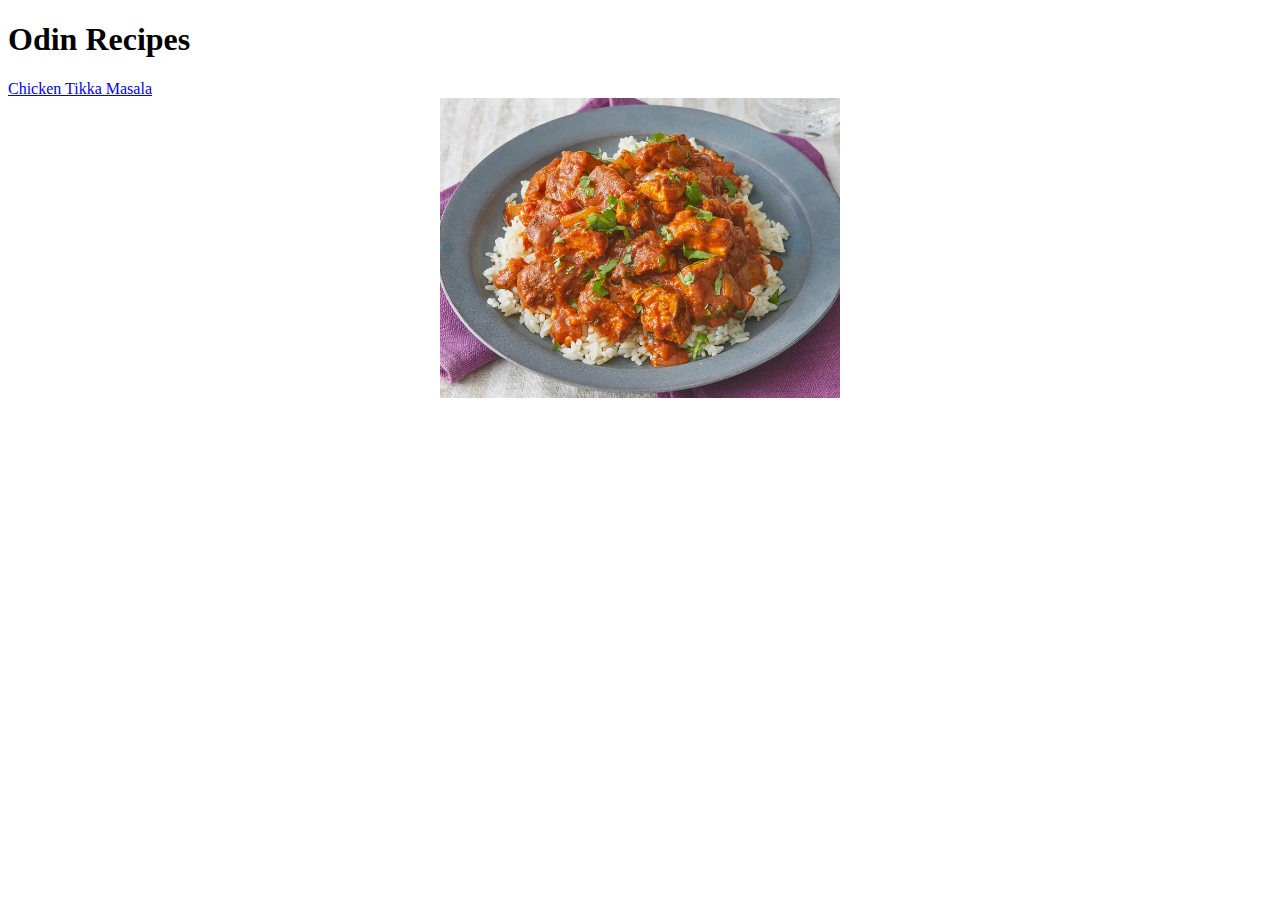
==== index.html @ 55cd9405 "Added image to website" ====
<!DOCTYPE html>
<html lang="en">
<head>
    <meta charset="UTF-8">
    <meta name="viewport" content="width=device-width, initial-scale=1.0">
    <title>Document</title>
</head>
<body>
    <h1>Odin Recipes</h1>
    <a href="recipes/tikka_masala.html">Chicken Tikka Masala</a>
    <img src="images/tikka_masala.webp" height="300" style="display: block; margin-left: auto; margin-right: auto;">

    
</body>
</html>
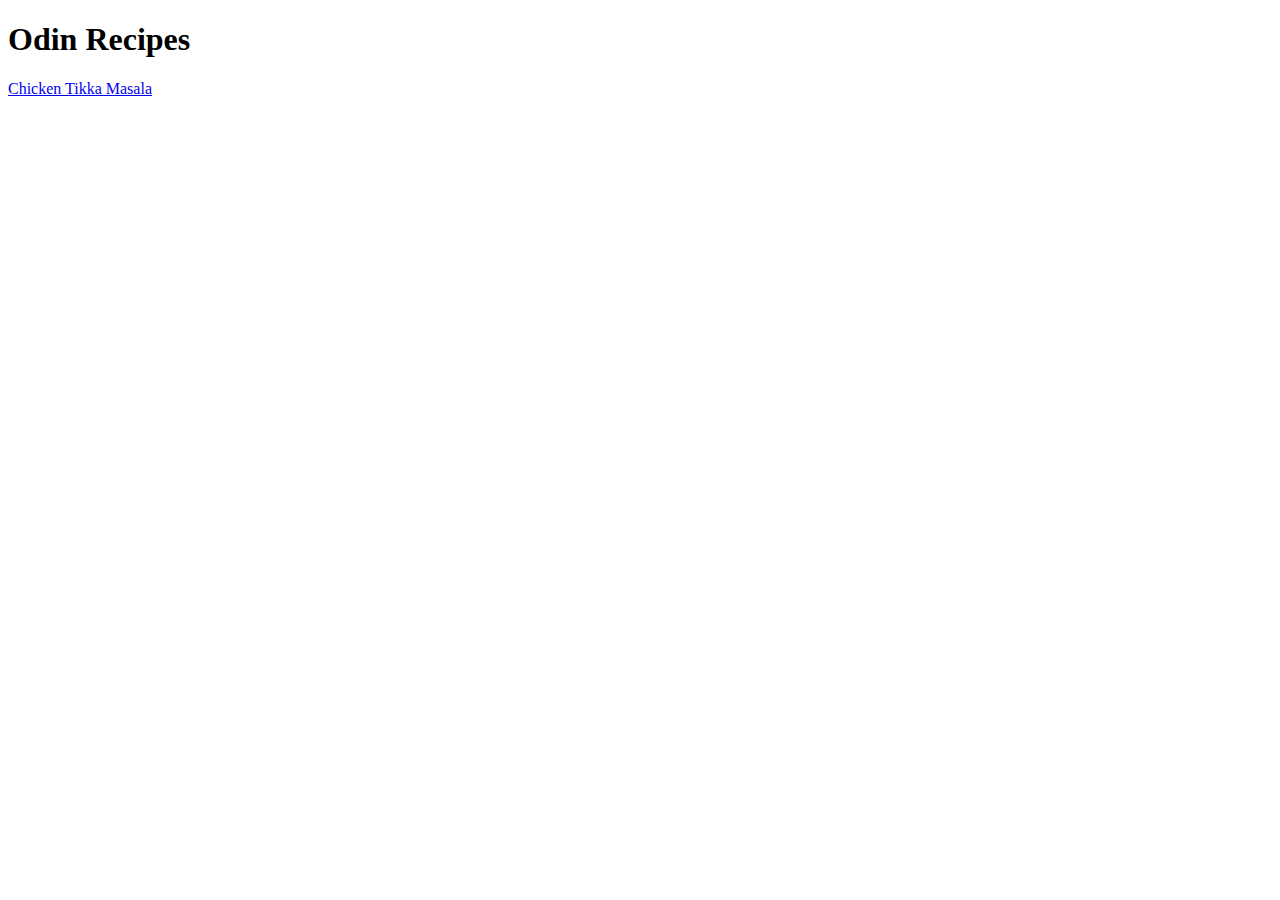
==== commit bfa8770d: "Create tikka_masala website with all requirements" ====
--- a/index.html
+++ b/index.html
@@ -8,8 +8,7 @@
 <body>
     <h1>Odin Recipes</h1>
     <a href="recipes/tikka_masala.html">Chicken Tikka Masala</a>
-    <img src="images/tikka_masala.webp" height="300" style="display: block; margin-left: auto; margin-right: auto;">
-
+    
     
 </body>
 </html>
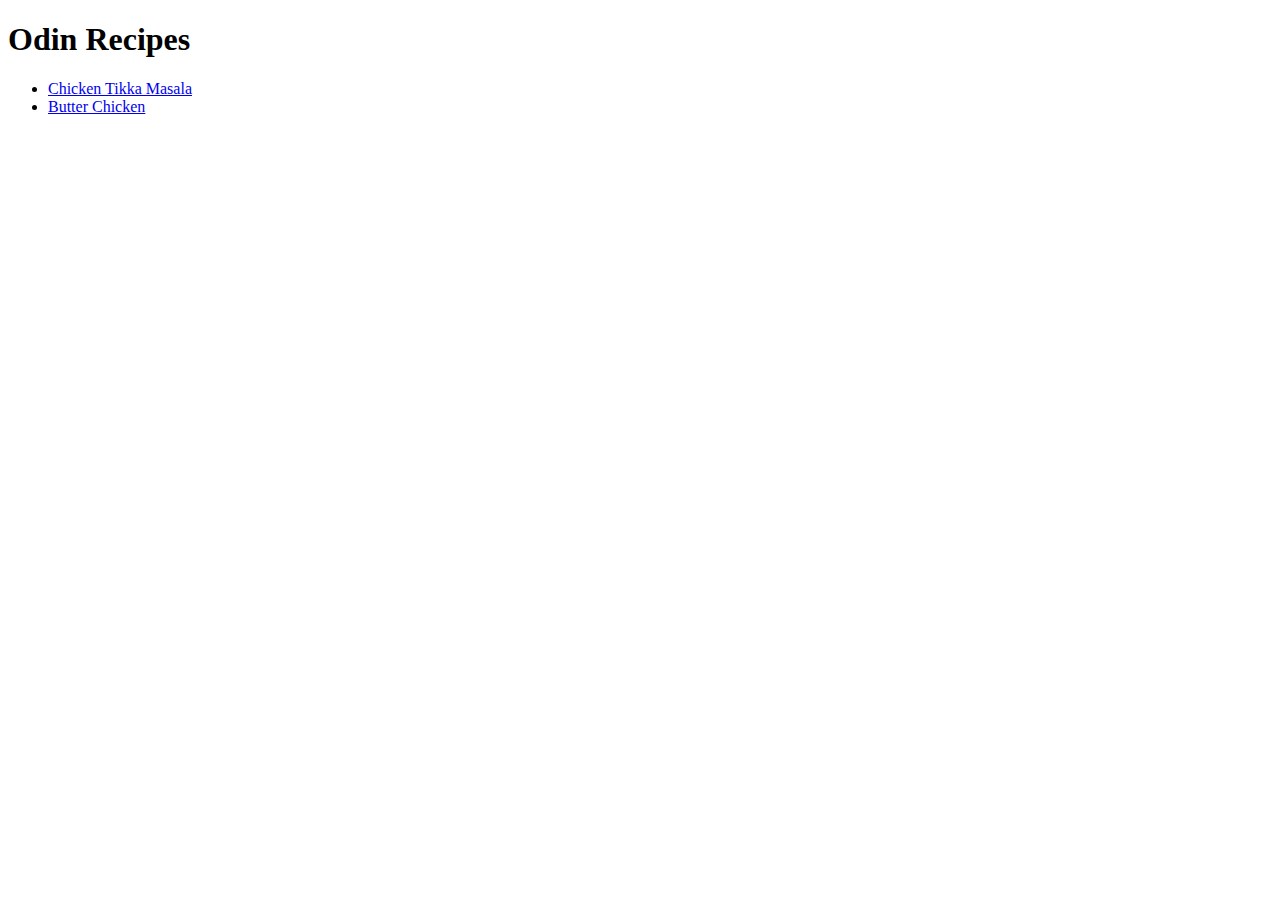
==== commit 6f2cb714: "Added completed butter_chicken to index" ====
--- a/index.html
+++ b/index.html
@@ -7,8 +7,10 @@
 </head>
 <body>
     <h1>Odin Recipes</h1>
-    <a href="recipes/tikka_masala.html">Chicken Tikka Masala</a>
-    
+    <ul>
+        <li><a href="recipes/tikka_masala.html">Chicken Tikka Masala</a></li>
+        <li><a href="recipes/butter_chicken.html">Butter Chicken</a></li>
+    </ul>
     
 </body>
 </html>
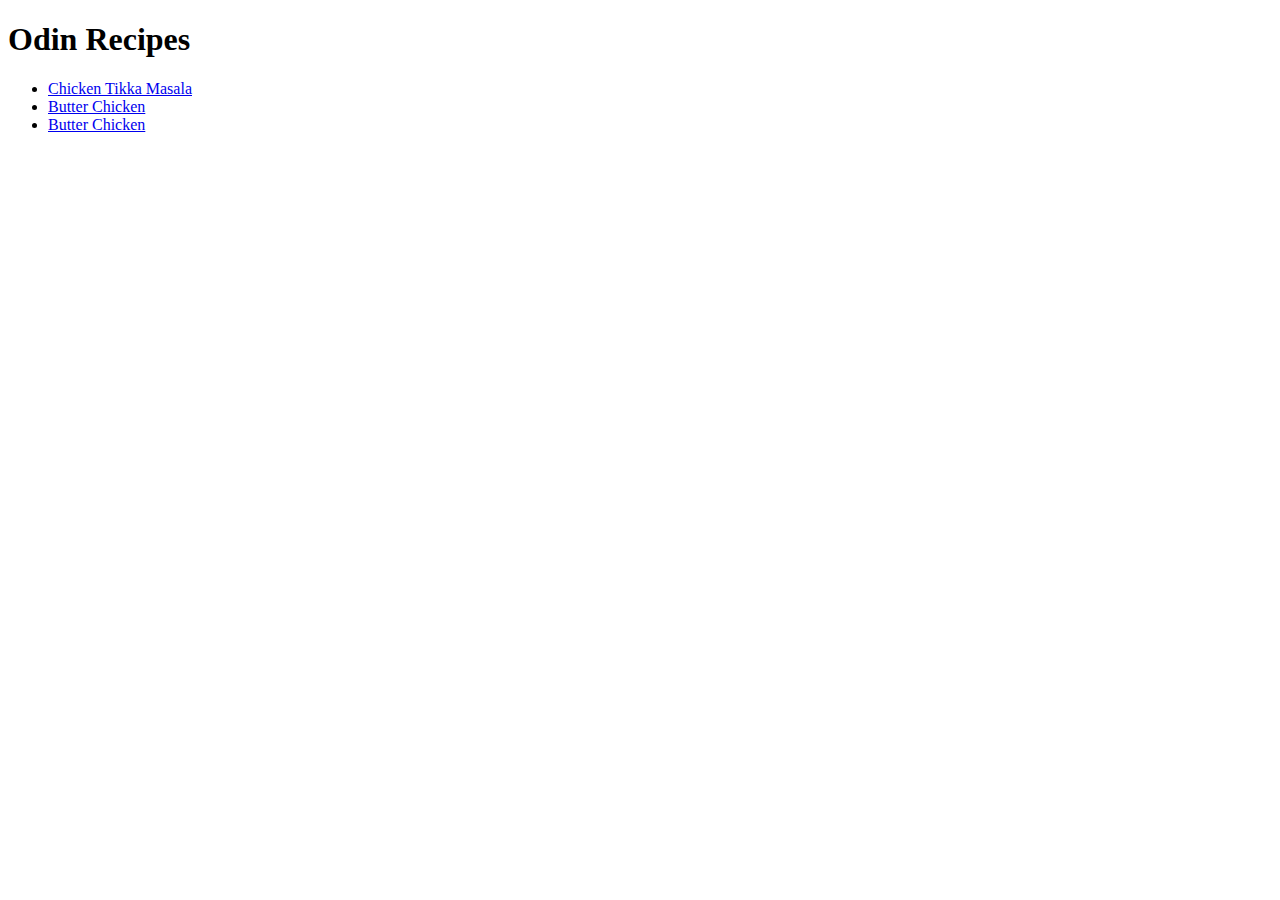
==== commit 86f84fbe: "Added reshmi_kebab to list" ====
--- a/index.html
+++ b/index.html
@@ -10,6 +10,7 @@
     <ul>
         <li><a href="recipes/tikka_masala.html">Chicken Tikka Masala</a></li>
         <li><a href="recipes/butter_chicken.html">Butter Chicken</a></li>
+        <li><a href="recipes/tikka_masala.html">Butter Chicken</a></li>
     </ul>
     
 </body>
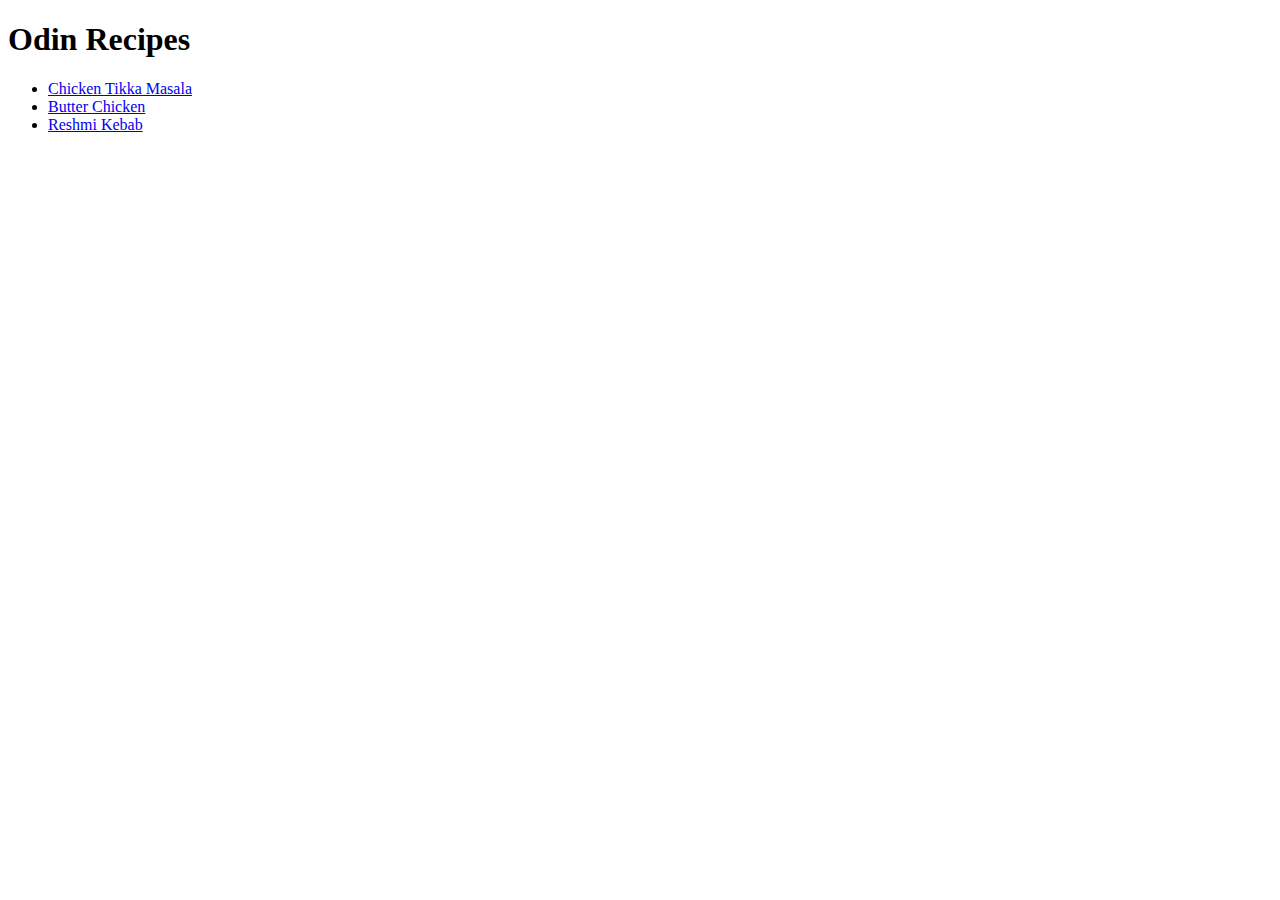
==== commit 7a7684b1: "Changed name in the list to correct recipe" ====
--- a/index.html
+++ b/index.html
@@ -10,7 +10,7 @@
     <ul>
         <li><a href="recipes/tikka_masala.html">Chicken Tikka Masala</a></li>
         <li><a href="recipes/butter_chicken.html">Butter Chicken</a></li>
-        <li><a href="recipes/tikka_masala.html">Butter Chicken</a></li>
+        <li><a href="recipes/reshmi_kebab.html">Reshmi Kebab</a></li>
     </ul>
     
 </body>
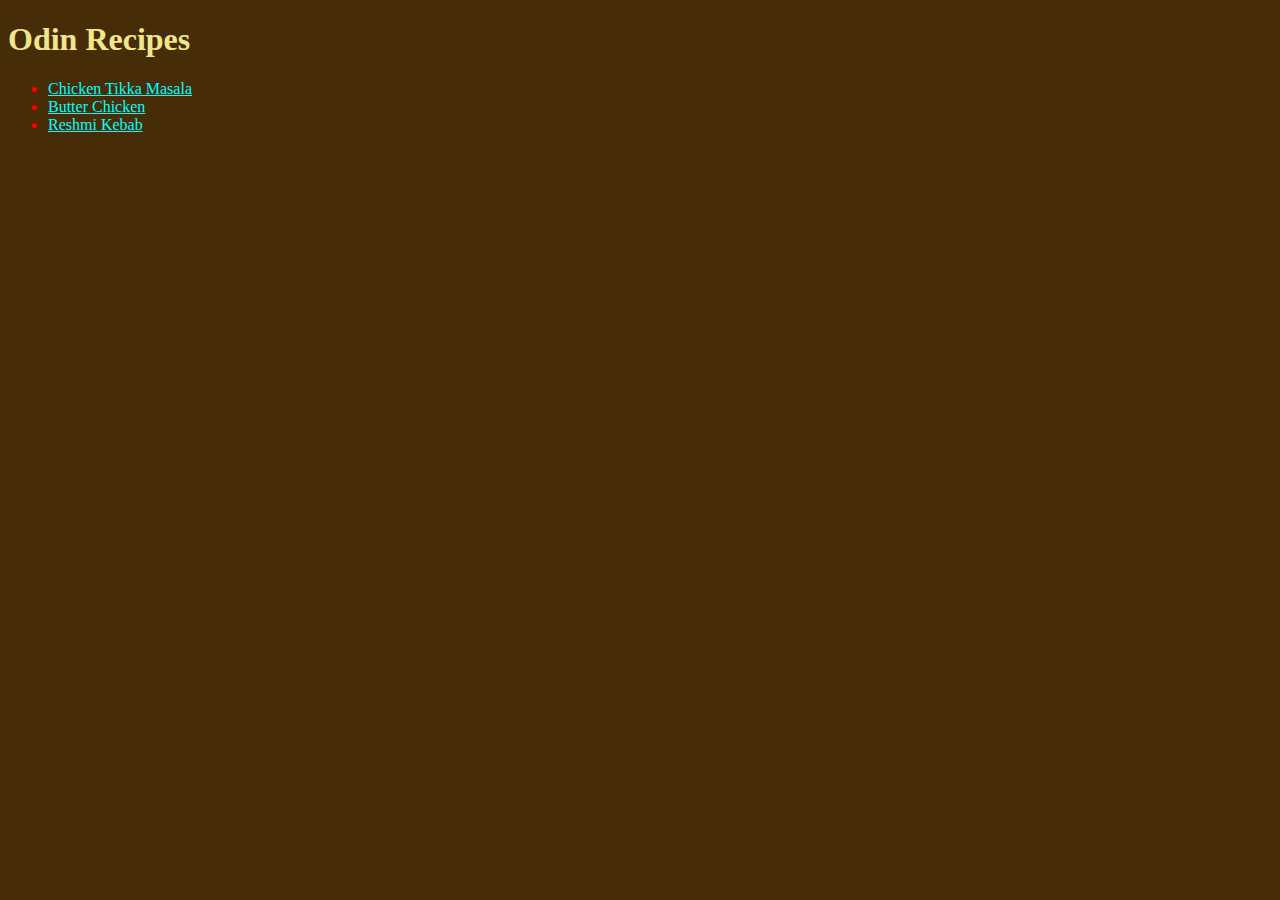
==== commit eba50f2a: "removed lemon" ====
--- a/index.html
+++ b/index.html
@@ -1,11 +1,12 @@
 <!DOCTYPE html>
 <html lang="en">
 <head>
+    <link rel="stylesheet" href="style.css">
     <meta charset="UTF-8">
     <meta name="viewport" content="width=device-width, initial-scale=1.0">
-    <title>Document</title>
+    <title>Recipes</title>
 </head>
-<body>
+<body class="body">
     <h1>Odin Recipes</h1>
     <ul>
         <li><a href="recipes/tikka_masala.html">Chicken Tikka Masala</a></li>
--- a/style.css
+++ b/style.css
@@ -0,0 +1,25 @@
+body{
+    background-color: rgb(70, 45, 7);
+    color: khaki ;
+}
+a:visited{
+    color: antiquewhite;
+}
+a{
+    color: aqua
+}
+a:hover{
+    color: hotpink
+}
+.recipes{
+    background-color: blue;
+}
+li{
+    color: red;
+}
+/* .header{
+    color: bisque;
+} */
+.test{
+    color: darkgreen;
+}